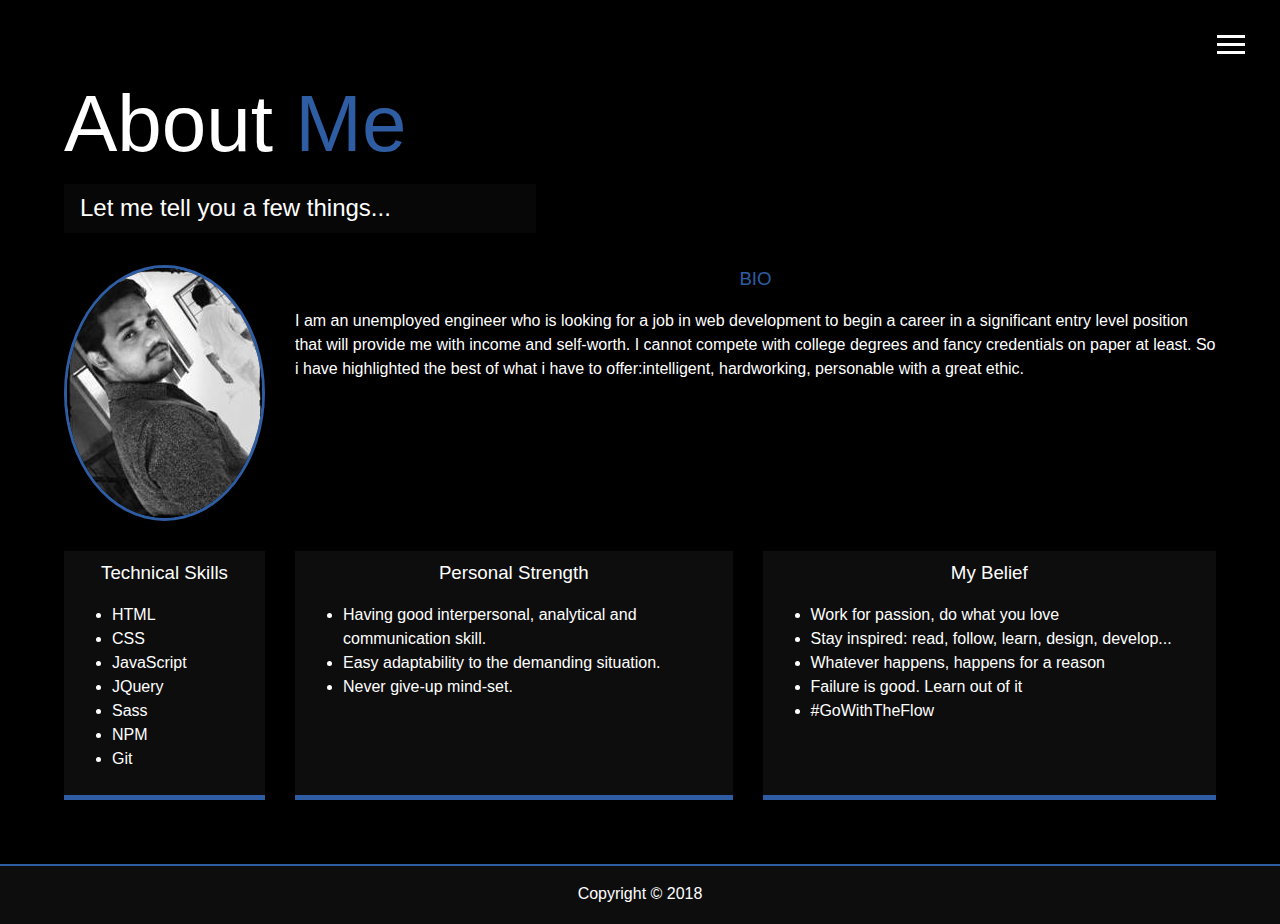
==== about.html @ 3261fc3c "my portfolio" ====
<!DOCTYPE html>
<html lang="en">

<head>
    <meta charset="UTF-8">
    <meta name="viewport" content="width=device-width, initial-scale=1.0">
    <meta http-equiv="X-UA-Compatible" content="ie=edge">
    <link rel="stylesheet" href="https://use.fontawesome.com/releases/v5.3.1/css/all.css" integrity="sha384-mzrmE5qonljUremFsqc01SB46JvROS7bZs3IO2EmfFsd15uHvIt+Y8vEf7N7fWAU"
        crossorigin="anonymous">
    <link rel="stylesheet" href="css/main.css">
    <title>About Me</title>
</head>

<body>

    <header>
        <div class="menu-btn">
            <div class="btn-line"></div>
            <div class="btn-line"></div>
            <div class="btn-line"></div>
        </div>
        <nav class="menu">
            <div class="menu-branding">
                <div class="portrait"></div>
            </div>
            <ul class="menu-nav">
                <li class="nav-item">
                    <a href="index.html" class="nav-link">HOME</a>
                </li>
                <li class="nav-item current">
                    <a href="about.html" class="nav-link">ABOUT ME</a>
                </li>
                <li class="nav-item">
                    <a href="work.html" class="nav-link">MY WORK</a>
                </li>
                <li class="nav-item">
                    <a href="contact.html" class="nav-link">HOW TO REACH ME</a>
                </li>
            </ul>

        </nav>
    </header>
    <main id="about">
        <h1 class="lg-heading">
            About <span class="text-secondary">Me</span>
        </h1>
        <h2 class="sm-heading">Let me tell you a few things...</h2>
        <div class="about-info">
            <img src="img/portrait.jpg" alt="MS Anand" class="bio-image">
            <div class="bio">
                <h3 class="text-secondary">BIO</h3>
                <P>I am an unemployed engineer who is looking
                    for a job in web development to begin a
                    career in a significant entry level
                    position that will provide me with
                    income and self-worth. I cannot compete
                    with college degrees and fancy
                    credentials on paper at least. So i have
                    highlighted the best of what i have to
                    offer:intelligent, hardworking,
                    personable with a great ethic.</P>
            </div>
            <div class="job job-1">
                <h3>Technical Skills</h3>
                <!--  <h6>Full stack developer</h6> -->
                <ul>
                    <li>HTML</li>
                    <li>CSS</li>
                    <li>JavaScript</li>
                    <li>JQuery</li>
                    <li>Sass</li>
                    <li>NPM</li>
                    <li>Git</li>
                </ul>
            </div>

            <div class="job job-2">
                <h3>Personal Strength</h3>
                <!-- <h6>Full stack developer</h6>-->
                <ul>
                    <li>Having good interpersonal, analytical and communication skill.</li>
                    <li>Easy adaptability to the demanding situation.</li>
                    <li>Never give-up mind-set.</li>

                </ul>
            </div>

            <div class="job job-3">
                <h3>My Belief</h3>
                <!-- <h6>Full stack developer</h6>-->
                <ul>
                    <li>Work for passion, do what you love</li>
                    <li>Stay inspired: read, follow, learn, design, develop...</li>
                    <li>Whatever happens, happens for a reason</li>
                    <li>Failure is good. Learn out of it</li>
                    <li>#GoWithTheFlow</li>
                </ul>
            </div>


        </div>
    </main>

    <footer id="main-footer">
        Copyright &copy; 2018
    </footer>
    <script src="js/main.js"></script>

</body>

</html>
---- css/main.css ----
.menu-btn {
  position: absolute;
  z-index: 3;
  right: 35px;
  top: 35px;
  cursor: pointer;
  transition: all 0.5s ease-out; 
}
  .menu-btn .btn-line {
    width: 28px;
    height: 3px;
    margin: 0 0 5px 0;
    background: white;
    transition: all 0.5s ease-out; }
  .menu-btn.close {
    transform: rotate(180deg); }
    .menu-btn.close .btn-line:nth-child(1) {
      transform: rotate(45deg) translate(5px, 5px); }
    .menu-btn.close .btn-line:nth-child(2) {
      opacity: 0; }
    .menu-btn.close .btn-line:nth-child(3) {
      transform: rotate(-45deg) translate(7px, -6px); }

.menu {
  position: fixed;
  top: 0;
  width: 100%;
  opacity: 0.98;
  visibility: hidden; 
}
  .menu.show {
    visibility: visible; 
  }
  .menu-branding, .menu-nav {
    display: flex;
    flex-flow: column wrap;
    align-items: center;
    justify-content: center;
    float: left;
    width: 50%;
    height: 100vh;
    overflow: hidden; }
  .menu-nav {
    margin: 0;
    padding: 0;
    background: #1a1a1a;
    list-style: none;
    -webkit-transform: translateY(-100%);
    transition: all 0.5s ease-out; }
    .menu-nav.show {
      -webkit-transform: translate3d(0, 0, 0); }
  .menu-branding {
    background: black;
    -webkit-transform: translateY(100%);
    transition: all 0.5s ease-out; }
    .menu-branding.show {
      -webkit-transform: translate3d(0, 0, 0); }
    .menu-branding .portrait {
      width: 250px;
      height: 250px;
      background: url("../img/portrait.jpg");
      background-repeat: no-repeat;
      background-position: 50% 80%;
      border-radius: 50%;
      border: solid 3px rgb(46, 93, 163); }
  .menu .nav-item {
    transform: translate3d(600px, 0, 0);
    transition: all 0.5s ease-out; }
    .menu .nav-item.show {
      transform: translate3d(0, 0, 0); }
    .menu .nav-item.current > a {
      color: rgb(46, 93, 163); }
  .menu .nav-link {
    display: inline-block;
    font-size: 25px;
    text-transform: uppercase;
    padding: 1rem 0;
    color: white;
    font-weight: 400; }
    .menu .nav-link:hover {
      color: rgb(46, 93, 163); }

.nav-item:nth-child(1) {
  transition-delay: 0.1s; }

.nav-item:nth-child(2) {
  transition-delay: 0.2s; }

.nav-item:nth-child(3) {
  transition-delay: 0.3s; }

.nav-item:nth-child(4) {
  transition-delay: 0.4s; }

* {
  box-sizing: border-box; }

body {
  background: black;
  color: white;
  height: 100%;
  margin: 0;
  font-family: 'Segoe UI', Tahoma, Geneva, Verdana, sans-serif;
  line-height: 1.5; }
  body#bg-img {
    background: url(../img/bg-img.jpeg);
    background-attachment: fixed;
    background-size: cover; }
    body#bg-img:after {
      content: '';
      position: absolute;
      top: 0;
      right: 0;
      width: 100%;
      height: 100%;
      z-index: -1;
      background: rgba(0, 0, 0, 0.7); }

h1, h2, h3 {
  margin: 0;
  font-weight: 400; }
  h1.lg-heading, h2.lg-heading, h3.lg-heading {
    font-size: 5rem; }
  h1.sm-heading, h2.sm-heading, h3.sm-heading {
    width: 41%;
    margin-bottom: 2rem;
    padding: 0.4rem 1rem;
    background: rgba(13, 13, 13, 0.5); }

a {
  color: white;
  text-decoration: none; }

header {
  position: fixed;
  z-index: 2;
  width: 100%; }

.text-secondary {
  color:rgb(46, 93, 163); }

main {
  padding: 4rem;
  min-height: calc(100vh - 60px); }
  main .icons {
    margin-top: 1rem; }
    main .icons a {
      padding: 0.5rem; }
      main .icons a:hover {
        color: yellow;
        transition: all 0.5s ease-out; }
  main#home {
    overflow: hidden;
    margin-left: 2vh; }
    main#home h1 {
      margin-top: 20vh; }

.about-info {
  display: grid;
  grid-gap: 30px;
  grid-template-areas: 'bioimage bio bio'
 'job1 job2 job3'; }
  .about-info h3 {
    text-align: center; }
  .about-info .bio-image {
    grid-area: bioimage;
    margin: auto;
    border-radius: 50%;
    border:3px solid rgb(46, 93, 163); }
  .about-info .bio {
    grid-area: bio;
    font-size: 1rem; }
  .about-info .job-1 {
    grid-area: job1; }
    .about-info .job-1 ul {
      text-align: left; }
  .about-info .job-2 {
    grid-area: job2; }
    .about-info .job-2 ul {
      text-align: left; }
  .about-info .job-3 {
    grid-area: job3; }
  .about-info .job {
    background: #0d0d0d;
    padding: 0.5rem;
    border-bottom: 5px solid rgb(46, 93, 163); }

.projects {
  display: grid;
  text-align: center;
  /* align-content: center; */
  grid-gap: 0.7rem;
  grid-template-columns: repeat(3, 1fr); }
  .projects img {
    width: 250px;
    height: 150px;
    border: 3px white solid; }
    .projects img:hover {
      opacity: 0.7;
      border-color:rgb(46, 93, 163);
      transition: all 0.5s ease-out; }

.boxes {
  display: flex;
  flex-wrap: wrap;
  justify-content: space-evenly;
  align-items: center;
  margin-top: 1rem; }
  .boxes div {
    font-size: 2rem;
    border: 3px white solid;
    padding: 1.5rem 2.5rem;
    margin-bottom: 3rem;
    transition: all 0.5s ease-out; }
    .boxes div:hover {
      padding: 0.5rem 1.5rem;
      background: rgb(46, 93, 163);
      color: black; }
      .boxes div:hover span {
        color: black; }

.btn, .btn-dark, .btn-light {
  display: block;
  padding: 0.5rem 1rem;
  border: 0;
  margin-bottom: 0.3rem; }
  .btn:hover, .btn-dark:hover, .btn-light:hover {
    background-color: lightblue;
    color: black; }

.btn-dark {
  background: blue; }

.btn-light {
  background: red; }

#main-footer {
  text-align: center;
  padding: 1rem;
  border-top: 2px solid rgb(46, 93, 163);
  background: #0d0d0d;
  color: white;
  height: 60px; }

@media screen and (min-width: 1171px) {
  .projects {
    grid-template-columns: repeat(4, 1fr); } }

@media screen and (min-width: 769px) and (max-width: 1170px) {
  .projects {
    grid-template-columns: repeat(3, 1fr); } }

@media screen and (max-width: 768px) {
  main {
    padding:20px;
    align-items: center;
    /* text-align: center;  */
  }
    main .lg-heading {
      line-height: 1;
      font-size: 36px;
      margin-bottom: 1rem; }
  ul.menu-nav,
  div.menu-branding {
    float: none;
    width: 100%;
    min-height: 0; }
    ul.menu-nav.show,
    div.menu-branding.show {
      transform: translate3d(0, 0, 0); }
  .menu-nav {
    height: 65vh;
    transform: translate3d(-100%, 0, 0);
    font-size: 24px; }
  .menu-branding {
    height: 35vh;
    transform: translate3d(100%, 0, 0); }
    .menu-branding .portrait {
      background: url("../img/portrait_small.jpg");
      width: 150px;
      height: 150px; }
  .about-info {
    grid-template-areas: 'bioimage'
 'bio'
 'job1'
 'job2'
 'job3';
 
    grid-template-columns: 1fr; }

    .about-info ul {
      text-align: left; }
      h2.sm-heading{
        width:100%;
        padding: 0;
      }
  .projects {
    grid-template-columns: repeat(2, 1fr); 
  } 
  }

@media screen and (max-width: 500px) {
  main#home h1 {
    margin-top: 10vh; 
  }
  .projects {
    grid-template-columns: 1fr; } }
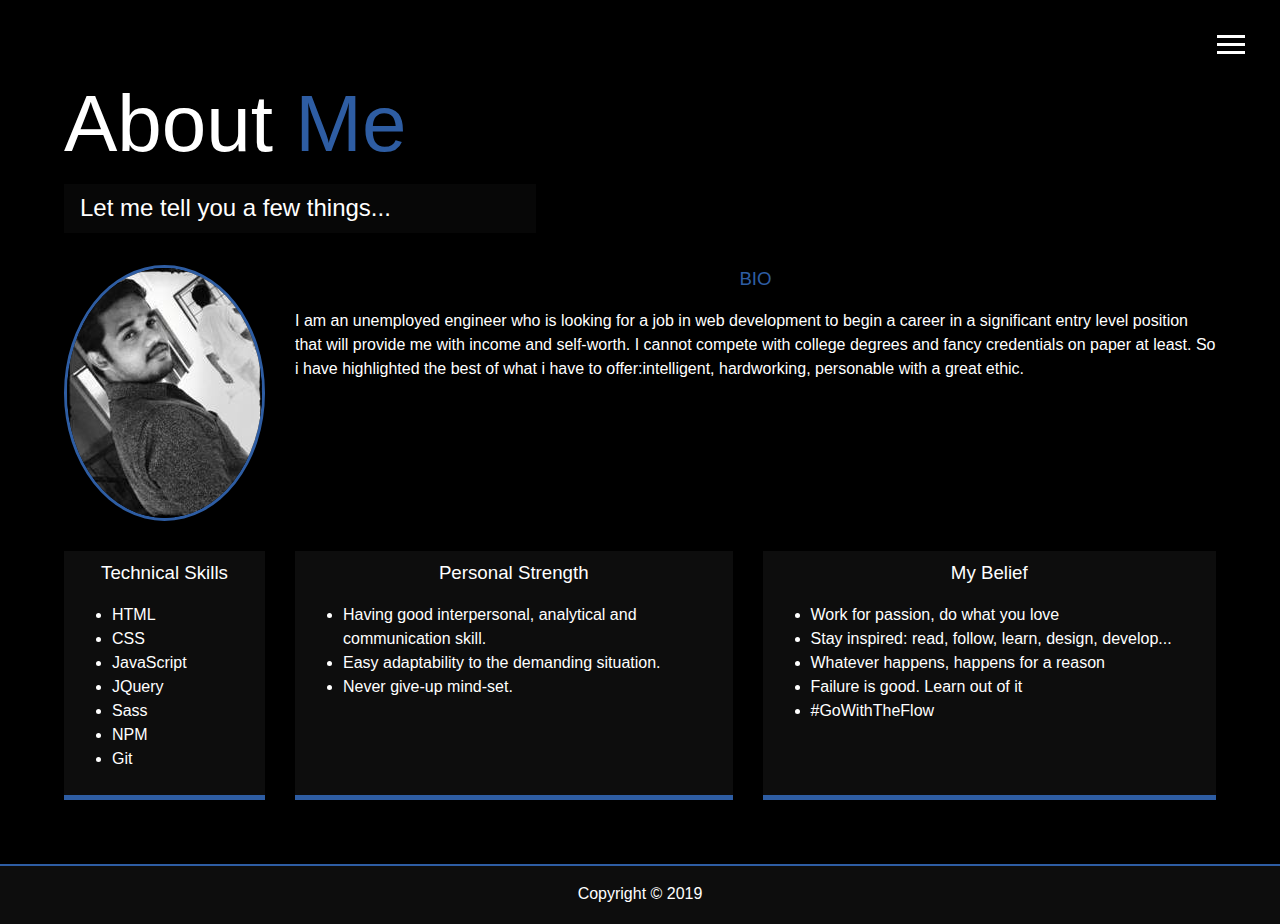
==== commit 9de218a0: "copy rights year change" ====
--- a/about.html
+++ b/about.html
@@ -102,7 +102,7 @@
     </main>
 
     <footer id="main-footer">
-        Copyright &copy; 2018
+        Copyright &copy; 2019
     </footer>
     <script src="js/main.js"></script>
 
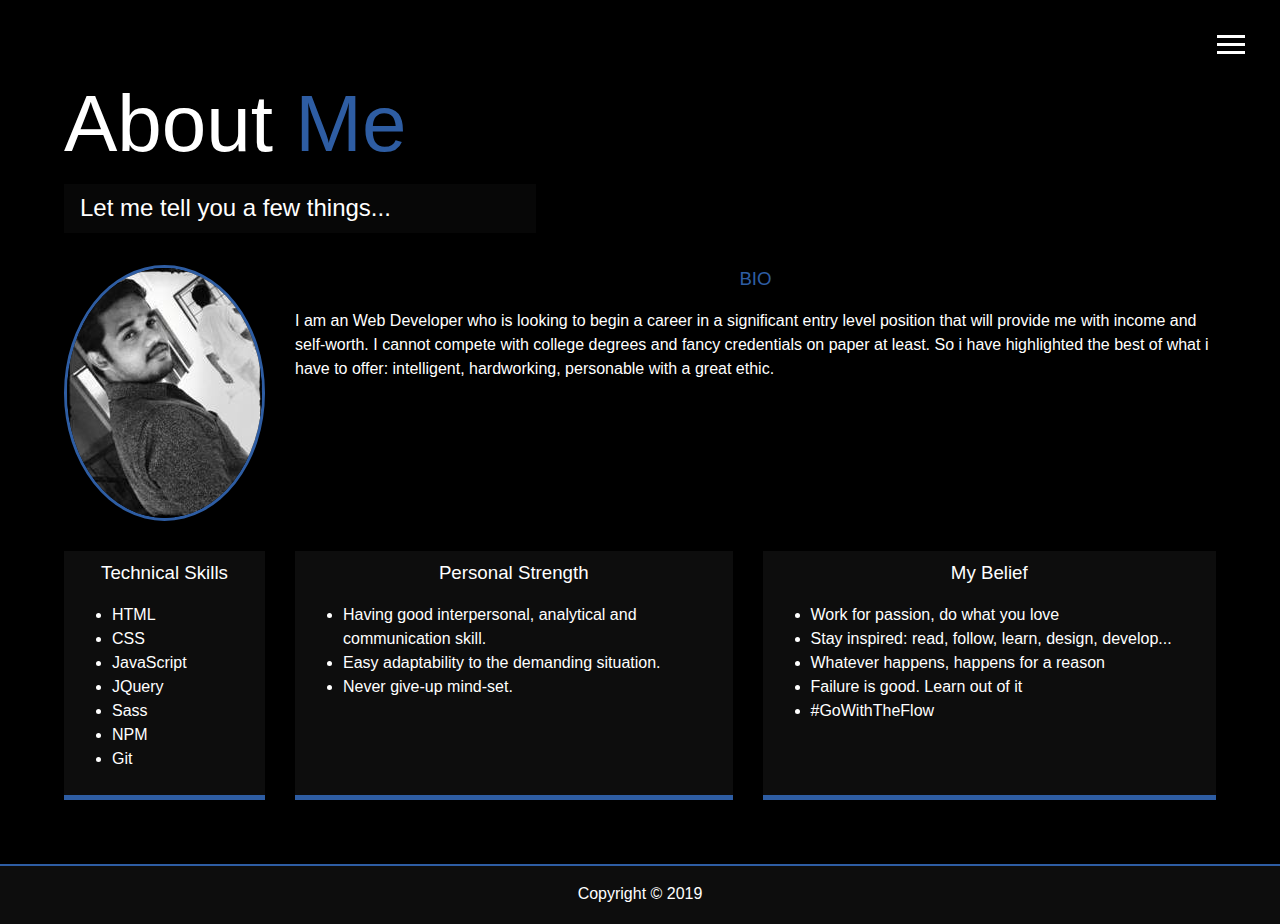
==== commit c2a69fde: "content change" ====
--- a/about.html
+++ b/about.html
@@ -1,111 +1,98 @@
 <!DOCTYPE html>
 <html lang="en">
-
-<head>
-    <meta charset="UTF-8">
-    <meta name="viewport" content="width=device-width, initial-scale=1.0">
-    <meta http-equiv="X-UA-Compatible" content="ie=edge">
-    <link rel="stylesheet" href="https://use.fontawesome.com/releases/v5.3.1/css/all.css" integrity="sha384-mzrmE5qonljUremFsqc01SB46JvROS7bZs3IO2EmfFsd15uHvIt+Y8vEf7N7fWAU"
-        crossorigin="anonymous">
-    <link rel="stylesheet" href="css/main.css">
-    <title>About Me</title>
-</head>
-
-<body>
-
-    <header>
-        <div class="menu-btn">
-            <div class="btn-line"></div>
-            <div class="btn-line"></div>
-            <div class="btn-line"></div>
-        </div>
-        <nav class="menu">
-            <div class="menu-branding">
-                <div class="portrait"></div>
-            </div>
-            <ul class="menu-nav">
-                <li class="nav-item">
-                    <a href="index.html" class="nav-link">HOME</a>
-                </li>
-                <li class="nav-item current">
-                    <a href="about.html" class="nav-link">ABOUT ME</a>
-                </li>
-                <li class="nav-item">
-                    <a href="work.html" class="nav-link">MY WORK</a>
-                </li>
-                <li class="nav-item">
-                    <a href="contact.html" class="nav-link">HOW TO REACH ME</a>
-                </li>
-            </ul>
-
-        </nav>
-    </header>
-    <main id="about">
-        <h1 class="lg-heading">
-            About <span class="text-secondary">Me</span>
-        </h1>
-        <h2 class="sm-heading">Let me tell you a few things...</h2>
-        <div class="about-info">
-            <img src="img/portrait.jpg" alt="MS Anand" class="bio-image">
-            <div class="bio">
-                <h3 class="text-secondary">BIO</h3>
-                <P>I am an unemployed engineer who is looking
-                    for a job in web development to begin a
-                    career in a significant entry level
-                    position that will provide me with
-                    income and self-worth. I cannot compete
-                    with college degrees and fancy
-                    credentials on paper at least. So i have
-                    highlighted the best of what i have to
-                    offer:intelligent, hardworking,
-                    personable with a great ethic.</P>
-            </div>
-            <div class="job job-1">
-                <h3>Technical Skills</h3>
-                <!--  <h6>Full stack developer</h6> -->
-                <ul>
-                    <li>HTML</li>
-                    <li>CSS</li>
-                    <li>JavaScript</li>
-                    <li>JQuery</li>
-                    <li>Sass</li>
-                    <li>NPM</li>
-                    <li>Git</li>
-                </ul>
-            </div>
-
-            <div class="job job-2">
-                <h3>Personal Strength</h3>
-                <!-- <h6>Full stack developer</h6>-->
-                <ul>
-                    <li>Having good interpersonal, analytical and communication skill.</li>
-                    <li>Easy adaptability to the demanding situation.</li>
-                    <li>Never give-up mind-set.</li>
-
-                </ul>
-            </div>
-
-            <div class="job job-3">
-                <h3>My Belief</h3>
-                <!-- <h6>Full stack developer</h6>-->
-                <ul>
-                    <li>Work for passion, do what you love</li>
-                    <li>Stay inspired: read, follow, learn, design, develop...</li>
-                    <li>Whatever happens, happens for a reason</li>
-                    <li>Failure is good. Learn out of it</li>
-                    <li>#GoWithTheFlow</li>
-                </ul>
-            </div>
-
-
-        </div>
-    </main>
-
-    <footer id="main-footer">
-        Copyright &copy; 2019
-    </footer>
-    <script src="js/main.js"></script>
-
-</body>
-
-</html>+    <head>
+        <meta charset="UTF-8">
+        <meta name="viewport" content="width=device-width, initial-scale=1, shrink-to-fit=no">
+        <meta http-equiv="X-UA-Compatible" content="ie=edge">
+        <link rel="stylesheet" href="https://use.fontawesome.com/releases/v5.3.1/css/all.css" integrity="sha384-mzrmE5qonljUremFsqc01SB46JvROS7bZs3IO2EmfFsd15uHvIt+Y8vEf7N7fWAU"
+            crossorigin="anonymous">
+            <link rel="stylesheet" href="css/main.css">
+            <title>About Me</title>
+        </head>
+        <body>
+            <header>
+                <div class="menu-btn">
+                    <div class="btn-line"></div>
+                    <div class="btn-line"></div>
+                    <div class="btn-line"></div>
+                </div>
+                <nav class="menu">
+                    <div class="menu-branding">
+                        <div class="portrait"></div>
+                    </div>
+                    <ul class="menu-nav">
+                        <li class="nav-item">
+                            <a href="index.html" class="nav-link">HOME</a>
+                        </li>
+                        <li class="nav-item current">
+                            <a href="about.html" class="nav-link">ABOUT ME</a>
+                        </li>
+                        <li class="nav-item">
+                            <a href="work.html" class="nav-link">MY WORK</a>
+                        </li>
+                        <li class="nav-item">
+                            <a href="contact.html" class="nav-link">HOW TO REACH ME</a>
+                        </li>
+                    </ul>
+                </nav>
+            </header>
+            <main id="about">
+                <h1 class="lg-heading">
+                About <span class="text-secondary">Me</span>
+                </h1>
+                <h2 class="sm-heading">Let me tell you a few things...</h2>
+                <div class="about-info">
+                    <img src="img/portrait.jpg" alt="MS Anand" class="bio-image">
+                    <div class="bio">
+                        <h3 class="text-secondary">BIO</h3>
+                        <P>I am an Web Developer who is looking
+                            to begin a career in a significant entry level
+                            position that will provide me with
+                            income and self-worth. I cannot compete
+                            with college degrees and fancy
+                            credentials on paper at least. So i have
+                            highlighted the best of what i have to
+                            offer: intelligent, hardworking,
+                        personable with a great ethic.</P>
+                    </div>
+                    <div class="job job-1">
+                        <h3>Technical Skills</h3>
+                        <!--  <h6>Full stack developer</h6> -->
+                        <ul>
+                            <li>HTML</li>
+                            <li>CSS</li>
+                            <li>JavaScript</li>
+                            <li>JQuery</li>
+                            <li>Sass</li>
+                            <li>NPM</li>
+                            <li>Git</li>
+                        </ul>
+                    </div>
+                    <div class="job job-2">
+                        <h3>Personal Strength</h3>
+                        <!-- <h6>Full stack developer</h6>-->
+                        <ul>
+                            <li>Having good interpersonal, analytical and communication skill.</li>
+                            <li>Easy adaptability to the demanding situation.</li>
+                            <li>Never give-up mind-set.</li>
+                        </ul>
+                    </div>
+                    <div class="job job-3">
+                        <h3>My Belief</h3>
+                        <!-- <h6>Full stack developer</h6>-->
+                        <ul>
+                            <li>Work for passion, do what you love</li>
+                            <li>Stay inspired: read, follow, learn, design, develop...</li>
+                            <li>Whatever happens, happens for a reason</li>
+                            <li>Failure is good. Learn out of it</li>
+                            <li>#GoWithTheFlow</li>
+                        </ul>
+                    </div>
+                </div>
+            </main>
+            <footer id="main-footer">
+                Copyright &copy; 2019
+            </footer>
+            <script src="js/main.js"></script>
+        </body>
+    </html>--- a/css/main.css
+++ b/css/main.css
@@ -104,6 +104,7 @@
   line-height: 1.5; }
   body#bg-img {
     background: url(../img/bg-img.jpeg);
+    background-repeat: no-repeat;
     background-attachment: fixed;
     background-size: cover; }
     body#bg-img:after {
@@ -304,4 +305,26 @@
     margin-top: 10vh; 
   }
   .projects {
-    grid-template-columns: 1fr; } }
+    grid-template-columns: 1fr; } 
+
+.boxes {
+  display: flex;
+  flex-wrap: wrap;
+  justify-content: space-evenly;
+  align-items: center;
+  margin-top: 1rem; }
+  .boxes div {
+    font-size: 1rem;
+    border: 3px white solid;
+    padding: 0.5rem 2.5rem;
+    margin-bottom: 2rem;
+    transition: all 0.5s ease-out; }
+    .boxes div:hover {
+      padding: 0.5rem 1.0rem;
+      background: rgb(46, 93, 163);
+      color: black; }
+      .boxes div:hover span {
+        color: black; }
+
+
+  }
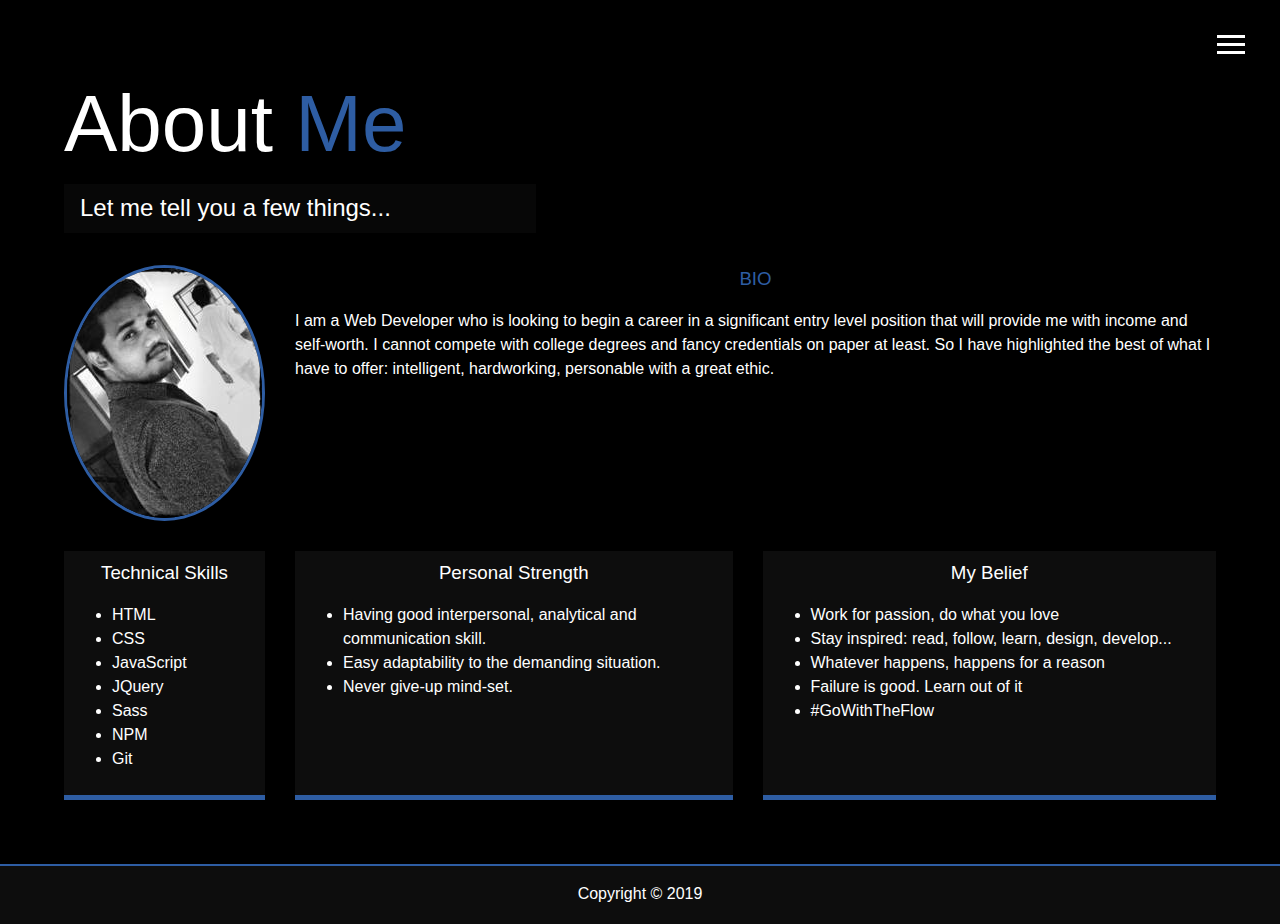
==== commit 47482fc4: "content change" ====
--- a/about.html
+++ b/about.html
@@ -45,13 +45,13 @@
                     <img src="img/portrait.jpg" alt="MS Anand" class="bio-image">
                     <div class="bio">
                         <h3 class="text-secondary">BIO</h3>
-                        <P>I am an Web Developer who is looking
+                        <P>I am a Web Developer who is looking
                             to begin a career in a significant entry level
                             position that will provide me with
                             income and self-worth. I cannot compete
                             with college degrees and fancy
-                            credentials on paper at least. So i have
-                            highlighted the best of what i have to
+                            credentials on paper at least. So I have
+                            highlighted the best of what I have to
                             offer: intelligent, hardworking,
                         personable with a great ethic.</P>
                     </div>
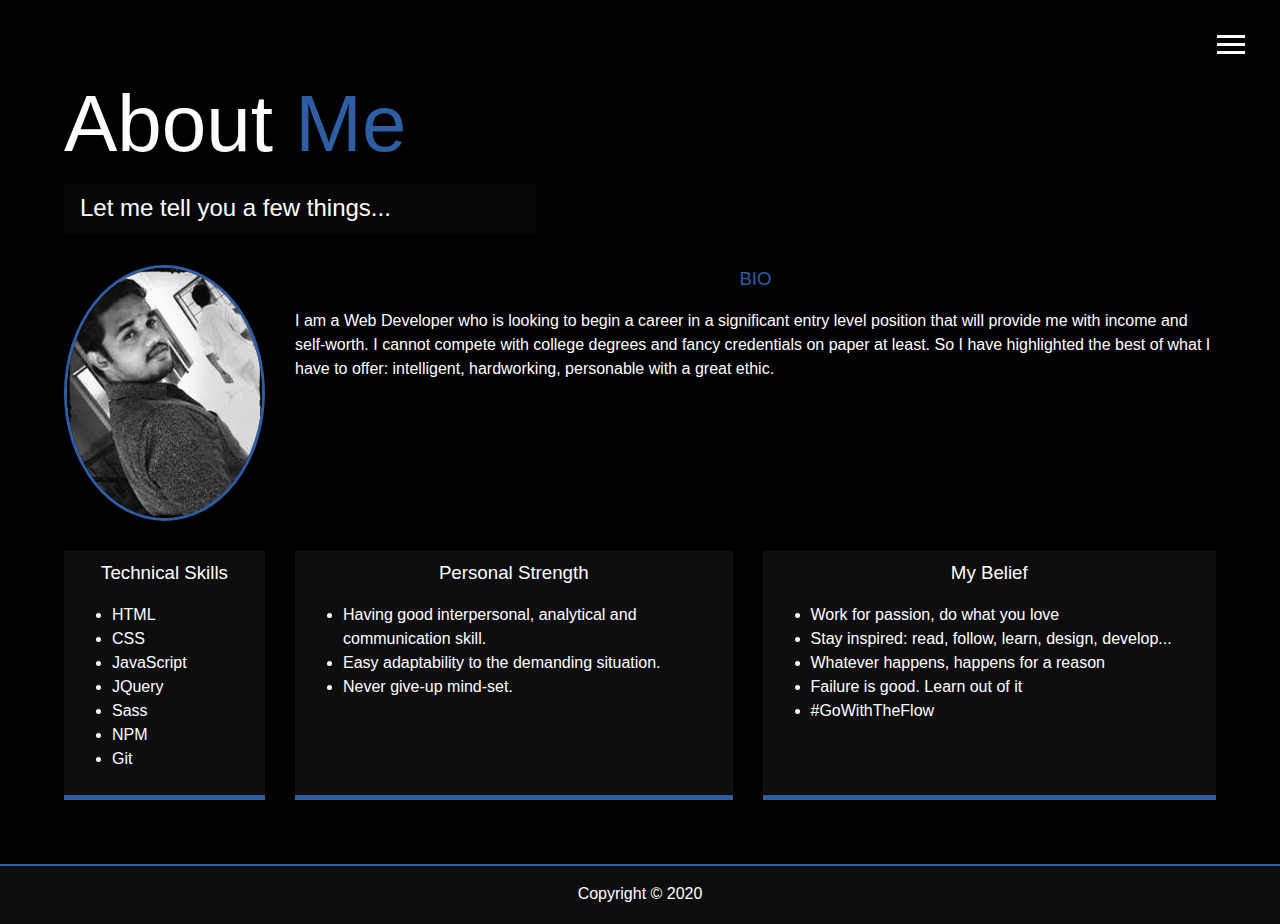
==== commit c86a30e3: "Update about.html" ====
--- a/about.html
+++ b/about.html
@@ -91,8 +91,8 @@
                 </div>
             </main>
             <footer id="main-footer">
-                Copyright &copy; 2019
+                Copyright &copy; 2020
             </footer>
             <script src="js/main.js"></script>
         </body>
-    </html>+    </html>
